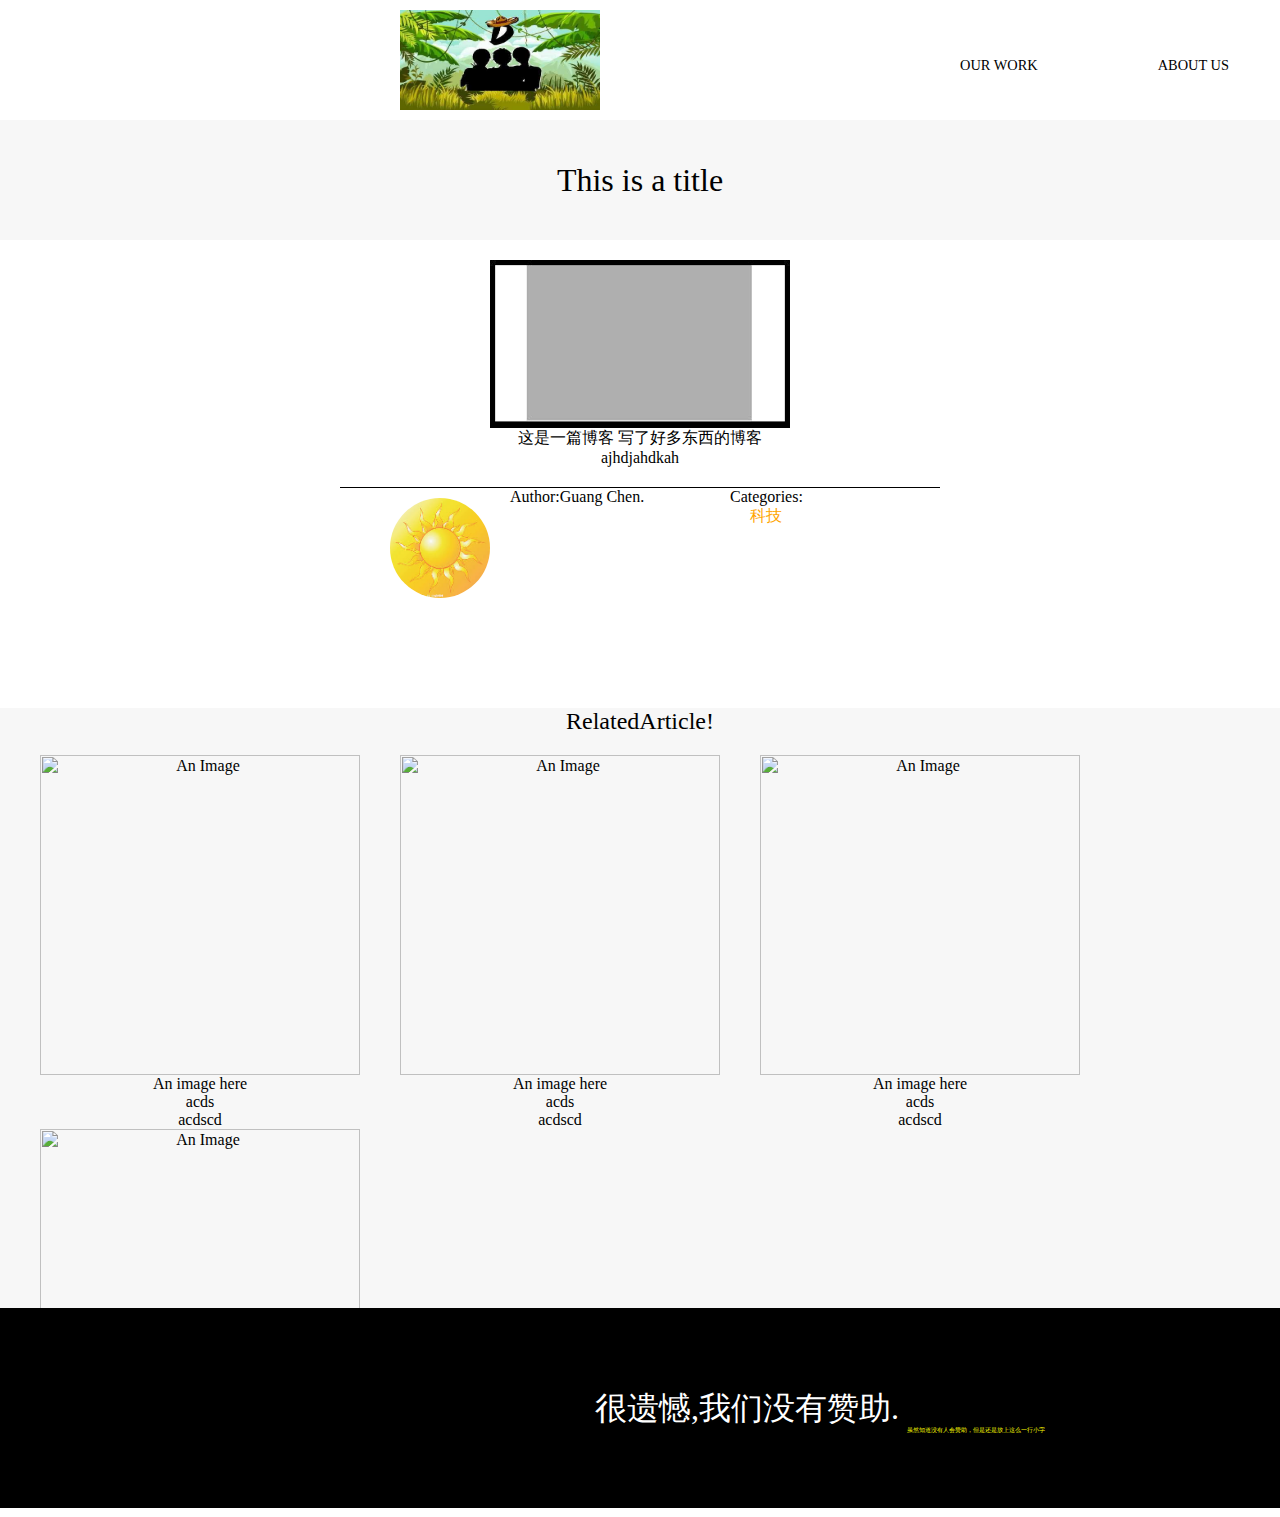
==== page.html @ f691bf3e "First" ====
<html>
  <head>
    <link rel="stylesheet" type="text/css" href="page.css"/>
    <meta charset="utf-8"/>
  </head>
  <body>
    <div id="header">
      <img src="LOGO.jpg" alt="Djungle"/>
      <ul>
        <li><a href="#">OUR WORK</a></li>
        <li><a href="#">ABOUT US</a></li>
        <li><a href="#">JOIN US</a></li>
      </ul>
    </div>
    <div id="title">
      <h1>This is a title</h1>
    </div>
    <div id="main">
      <img src="try.png" id="get"/>
      <article>
        这是一篇博客
        写了好多东西的博客ajhdjahdkah
      </article>
      <center><div id="author">
        <img src="sun.jpg"/>
        <div id="name">
        Author:Guang Chen.
      </div>
      <div id="cate">
        Categories:<a href="#" id="cate">科技</a>
      </div></center>
    </div>
    <div id="relatedArticle">
      <h2>RelatedArticle!</h2>
        <div class="smallBox">
            <img src="https://ss3.bdstatic.com/70cFv8Sh_Q1YnxGkpoWK1HF6hhy/it/u=2429708785,1384064264&fm=21&gp=0.jpg" alt="An Image"/>
            <div class="text">An image here
            </br>acds</br>acdscd</div>
          </div>
        <div class="smallBox">
            <img src="https://ss3.bdstatic.com/70cFv8Sh_Q1YnxGkpoWK1HF6hhy/it/u=2429708785,1384064264&fm=21&gp=0.jpg" alt="An Image"/>
            <div class="text">An image here
            </br>acds</br>acdscd</div>
          </div>
        <div class="smallBox">
            <img src="https://ss3.bdstatic.com/70cFv8Sh_Q1YnxGkpoWK1HF6hhy/it/u=2429708785,1384064264&fm=21&gp=0.jpg" alt="An Image"/>
            <div class="text">An image here
            </br>acds</br>acdscd</div>
          </div>
        <div class="smallBox">
            <img src="https://ss3.bdstatic.com/70cFv8Sh_Q1YnxGkpoWK1HF6hhy/it/u=2429708785,1384064264&fm=21&gp=0.jpg" alt="An Image"/>
            <div class="text">An image here
            </br>acds</br>acdscd</div>
          </div>
    </div>
    <div id="footer"/>
           很遗憾,我们没有赞助.
             <a href="#">虽然知道没有人会赞助，但是还是放上这么一行小字</a>
    </div>
    <script src="page.js"></script>
  </body>
</html>
---- page.css ----
html body{
  width:100%;
  padding:0;
  margin: 0;
}
#header{
  z-index:1000;
  background-color:white;
  position:fixed;
  top:0px;
  left:0px;
  height:120px;
  width:1568px;
}
#header img{
  margin:10px 300px 25px 400px;
  float:left;
  height:100px;
  width:200px;
}
#header ul{
  list-style:none;
}
#header ul li{
  float:left;
  margin:40px 60px 0px;
}
#header ul li a{
  font-size:0.9em;
  font-weight:lighter;
  color:black;
  text-decoration:none;
  transition:color 0.5s;
}
#header ul li a:hover{
  color:orange;
}
#title{
  line-height: 120px;
  text-align: center;
  position: relative;
  top:120px;
  height:120px;
  background-color:rgb(247,247,247);
}
#title h1{
  font-weight: lighter;
}
#main{
  text-align: center;
  position: relative;
  top:120px;
}
#main>img{
  margin:0 auto;
  margin-top:20px;
}
article{
  overflow: auto;
  margin: 0 auto;
}
center{
  margin-top:20px;
}
#author{
  line-height: 200px;
  border-top:0.5px solid black;
  height:200px;
}
#author img{
  border-radius: 50% 50% 50% 50%;
  margin-top: 10px;
  float:left;
  margin-left: 50px;
  width:100px;
  height:100px;
  display: inline-block;
}
#name{
  margin-left: 20px;
  float: left;
  line-height: normal;
  text-align: justify;
  display: inline-block;
  width:200px;
  height:200px;
}
#cate{
  margin-left: 20px;
  float: left;
  line-height: normal;
  text-align: justify;
  display: inline-block;
  width:200px;
  height:200px;
}
#author a{
  display: inline;
  color:orange;
  text-decoration: none;
}
#relatedArticle{
  background-color: rgb(247,247,247);
  text-align:center;
  position:relative;
  top:120px;
  height:600px;
  margin:0 auto;
}
#relatedArticle h2{
  font-weight: lighter;
}
.smallBox{
  margin-left: 40px;
  float: left;
  background-color:rgb(247,247,247);
  width:320px;
  overflow: hidden;
}
.smallBox:hover{
  color:white;
  background-color: orange;
}
.smallBox img{
  display:block;
  width:320px;
  height:320px;
  margin:0 auto;
  overflow: hidden;
}
.smallBox img:hover{
  position: relative;
  width:350px;
  height:350px;
  top:-10px;
  left:-10px;
}
#footer{
  position:relative;
  top:120px;
  display: block;
  font-size:2em;
  line-height: 200px;
  text-align:center;
  color:white;
  background-color: black;
  width:100%;
  height: 200px;
  padding:0;
}
#footer a{
  position:relative;
  top:2em;
  color:yellow;
  text-decoration: none;
  font-size:0.2em;
}
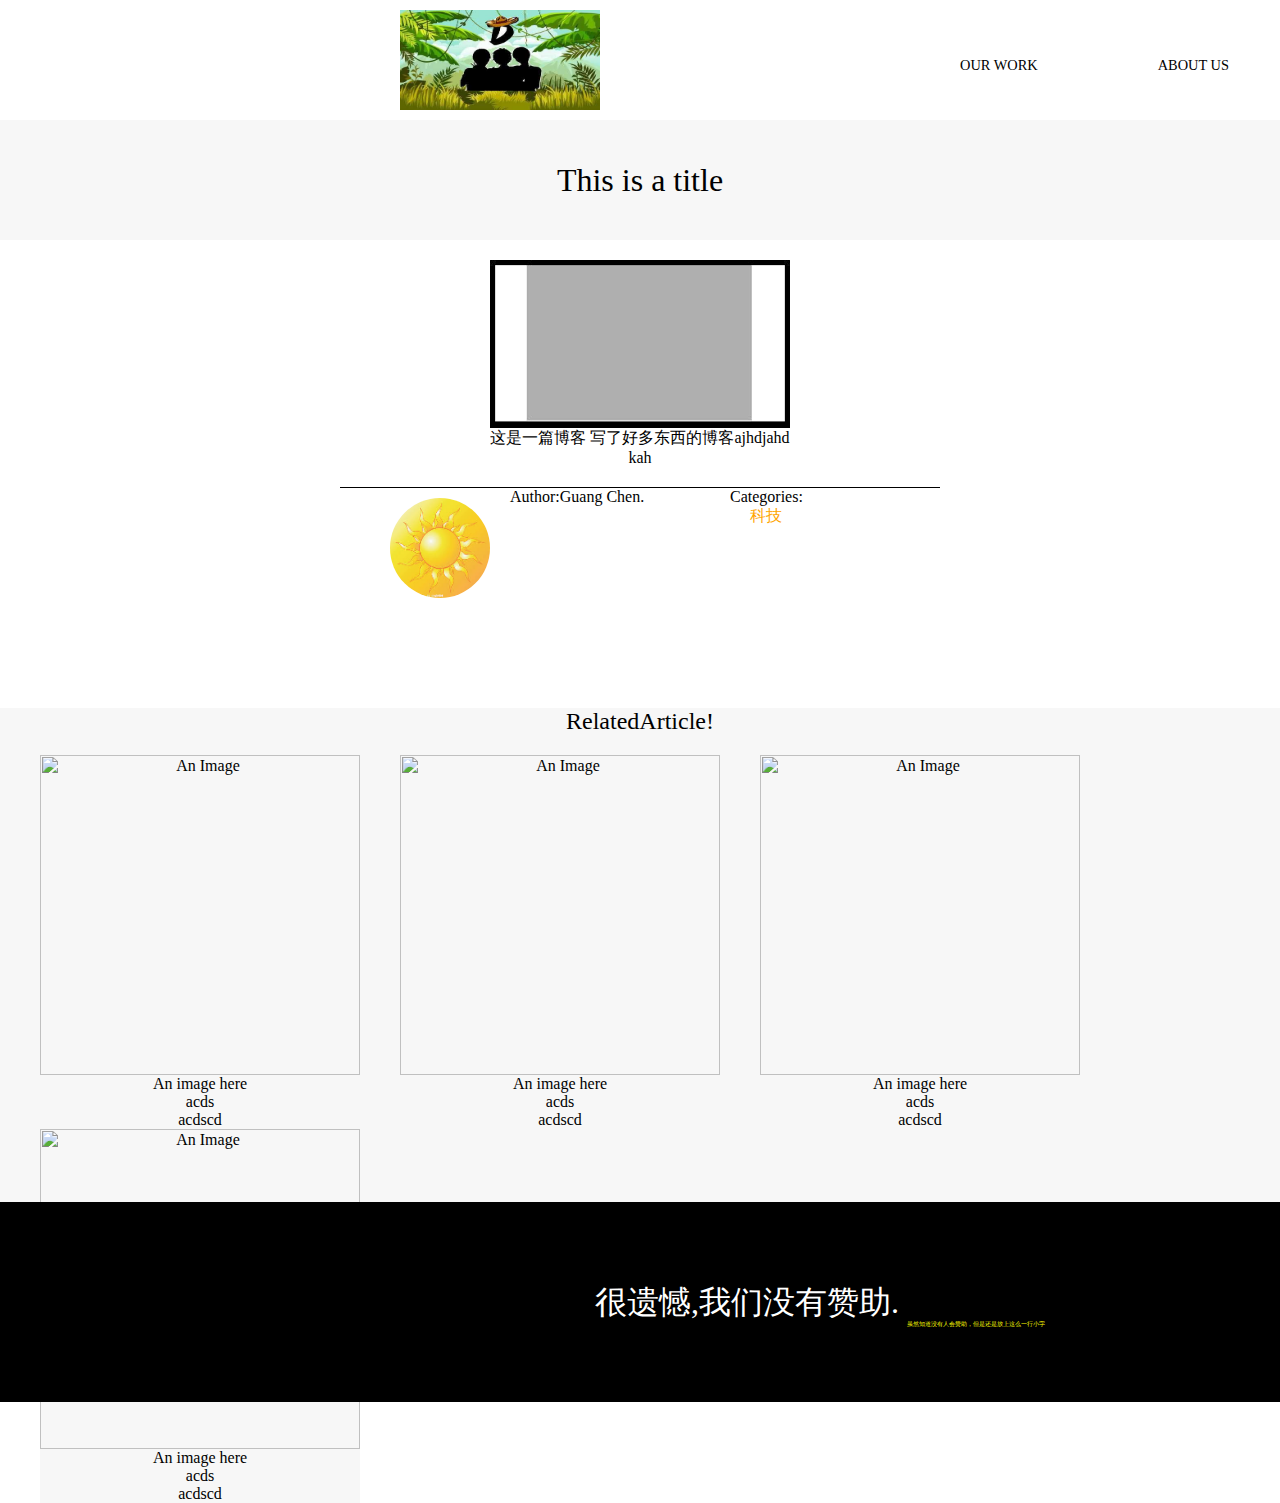
==== commit f46f1a9b: "add some comments and fix a bug" ====
--- a/page.html
+++ b/page.html
@@ -7,32 +7,32 @@
     <div id="header">
       <img src="LOGO.jpg" alt="Djungle"/>
       <ul>
-        <li><a href="#">OUR WORK</a></li>
+        <li><a href="#">OUR WORK</a></li><!--还是导航栏-->
         <li><a href="#">ABOUT US</a></li>
         <li><a href="#">JOIN US</a></li>
       </ul>
     </div>
     <div id="title">
-      <h1>This is a title</h1>
+      <h1>This is a title</h1><!--文章标题-->
     </div>
     <div id="main">
       <img src="try.png" id="get"/>
-      <article>
+      <article><!--文章主体部分-->
         这是一篇博客
         写了好多东西的博客ajhdjahdkah
       </article>
       <center><div id="author">
-        <img src="sun.jpg"/>
+        <img src="sun.jpg"/><!--作者头像-->
         <div id="name">
-        Author:Guang Chen.
+        Author:Guang Chen.<!--作者名-->
       </div>
       <div id="cate">
-        Categories:<a href="#" id="cate">科技</a>
+        Categories:<a href="#" id="cate">科技</a><!--分类-->
       </div></center>
     </div>
     <div id="relatedArticle">
       <h2>RelatedArticle!</h2>
-        <div class="smallBox">
+        <div class="smallBox"><!--与主页的文章块相同-->
             <img src="https://ss3.bdstatic.com/70cFv8Sh_Q1YnxGkpoWK1HF6hhy/it/u=2429708785,1384064264&fm=21&gp=0.jpg" alt="An Image"/>
             <div class="text">An image here
             </br>acds</br>acdscd</div>
@@ -53,7 +53,7 @@
             </br>acds</br>acdscd</div>
           </div>
     </div>
-    <div id="footer"/>
+    <div id="footer"/><!--底部导航栏-->
            很遗憾,我们没有赞助.
              <a href="#">虽然知道没有人会赞助，但是还是放上这么一行小字</a>
     </div>
--- a/page.css
+++ b/page.css
@@ -56,6 +56,7 @@
   margin-top:20px;
 }
 article{
+  word-break: break-all;
   overflow: auto;
   margin: 0 auto;
 }
@@ -104,7 +105,6 @@
   text-align:center;
   position:relative;
   top:120px;
-  height:600px;
   margin:0 auto;
 }
 #relatedArticle h2{
@@ -116,6 +116,7 @@
   background-color:rgb(247,247,247);
   width:320px;
   overflow: hidden;
+  word-break: break-all;
 }
 .smallBox:hover{
   color:white;
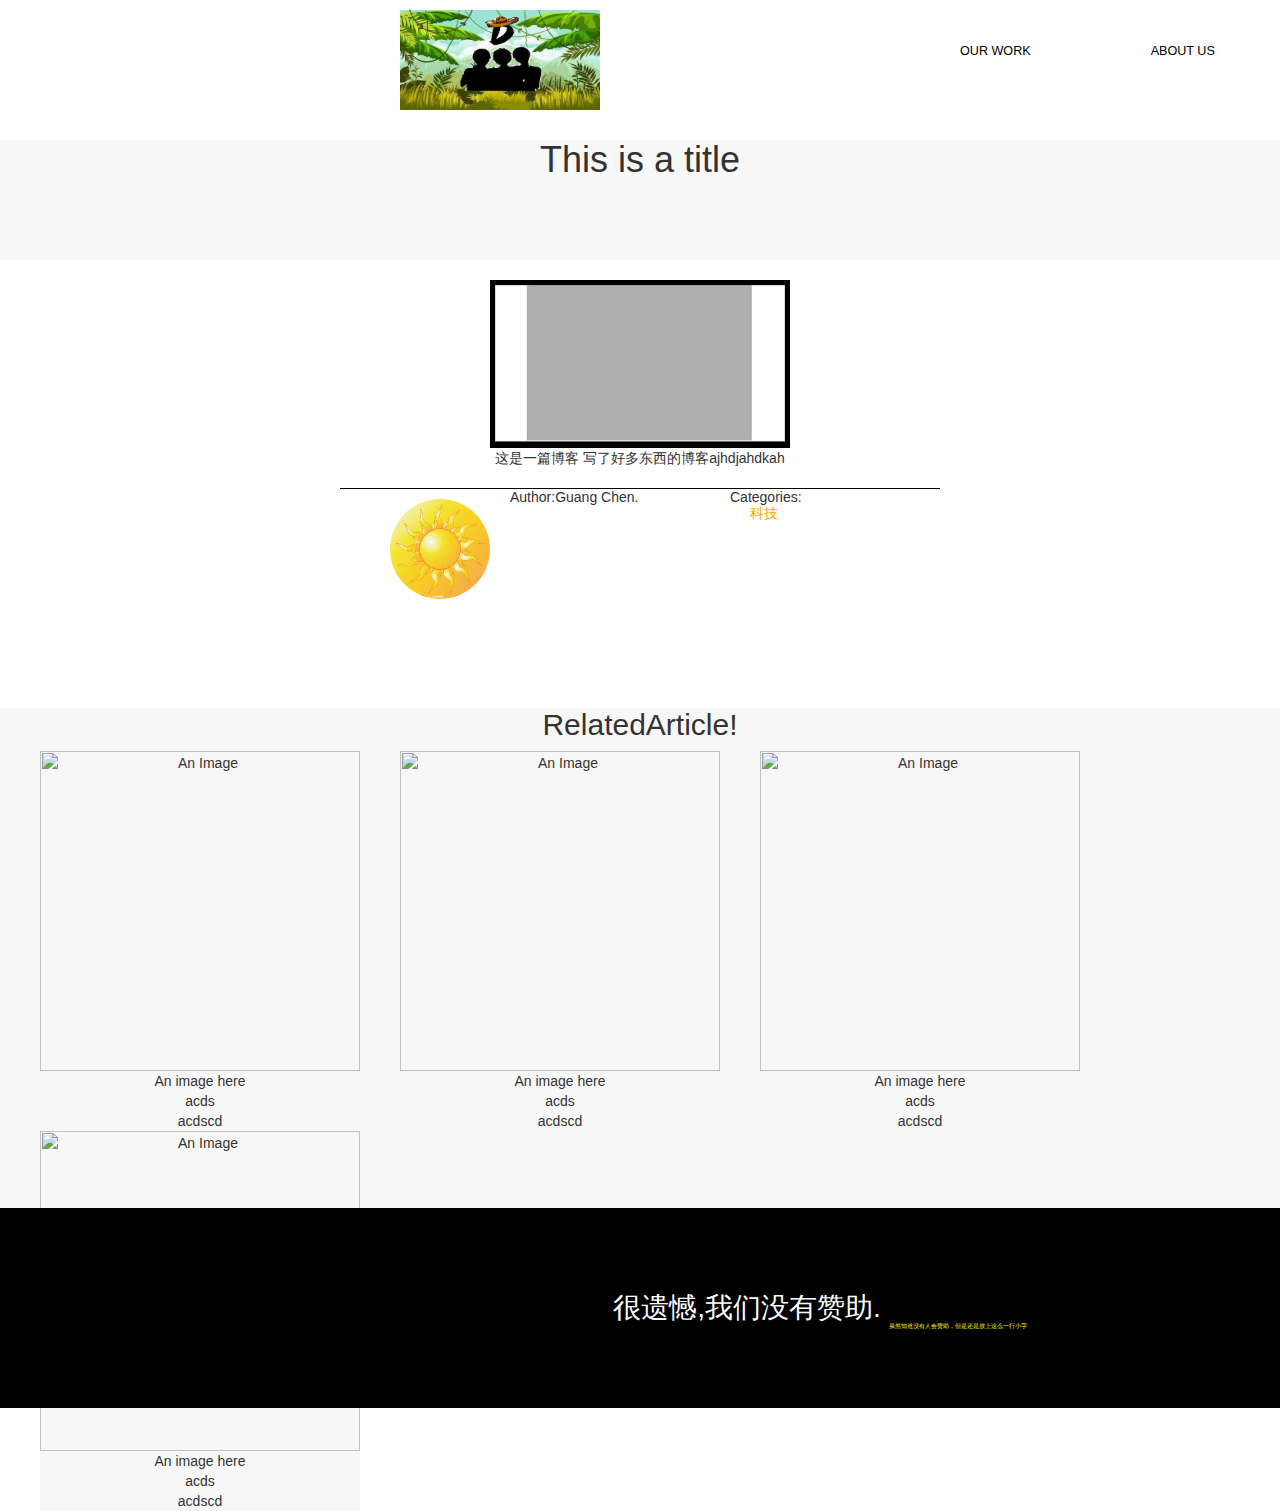
==== commit 425deac9: "change the constructor and fix a bug" ====
--- a/page.html
+++ b/page.html
@@ -1,6 +1,7 @@
 <html>
   <head>
-    <link rel="stylesheet" type="text/css" href="page.css"/>
+    <link rel="stylesheet" type="text/css" href="css/page.css"/>
+    <link rel="stylesheet" type="text/css" href="css/bootstrap.min.css"/>
     <meta charset="utf-8"/>
   </head>
   <body>
@@ -57,6 +58,8 @@
            很遗憾,我们没有赞助.
              <a href="#">虽然知道没有人会赞助，但是还是放上这么一行小字</a>
     </div>
-    <script src="page.js"></script>
+    <script src="js/page.js"></script>
+    <script src="js/bootstrap.min.js"></script>
+    </script>
   </body>
 </html>
--- a/css/page.css
+++ b/css/page.css
@@ -0,0 +1,158 @@
+html body{
+  width:100%;
+  padding:0;
+  margin: 0;
+}
+#header{
+  z-index:1000;
+  background-color:white;
+  position:fixed;
+  top:0px;
+  left:0px;
+  height:120px;
+  width:1568px;
+}
+#header img{
+  margin:10px 300px 25px 400px;
+  float:left;
+  height:100px;
+  width:200px;
+}
+#header ul{
+  list-style:none;
+}
+#header ul li{
+  float:left;
+  margin:40px 60px 0px;
+}
+#header ul li a{
+  font-size:0.9em;
+  font-weight:lighter;
+  color:black;
+  text-decoration:none;
+  transition:color 0.5s;
+}
+#header ul li a:hover{
+  color:orange;
+}
+#title{
+  line-height: 120px;
+  text-align: center;
+  position: relative;
+  top:120px;
+  height:120px;
+  background-color:rgb(247,247,247);
+}
+#title h1{
+  font-weight: lighter;
+}
+#main{
+  text-align: center;
+  position: relative;
+  top:120px;
+}
+#main>img{
+  margin:0 auto;
+  margin-top:20px;
+}
+article{
+  word-break: break-all;
+  overflow: auto;
+  margin: 0 auto;
+}
+center{
+  margin-top:20px;
+}
+#author{
+  line-height: 200px;
+  border-top:0.5px solid black;
+  height:200px;
+}
+#author img{
+  border-radius: 50% 50% 50% 50%;
+  margin-top: 10px;
+  float:left;
+  margin-left: 50px;
+  width:100px;
+  height:100px;
+  display: inline-block;
+}
+#name{
+  margin-left: 20px;
+  float: left;
+  line-height: normal;
+  text-align: justify;
+  display: inline-block;
+  width:200px;
+  height:200px;
+}
+#cate{
+  margin-left: 20px;
+  float: left;
+  line-height: normal;
+  text-align: justify;
+  display: inline-block;
+  width:200px;
+  height:200px;
+}
+#author a{
+  display: inline;
+  color:orange;
+  text-decoration: none;
+}
+#relatedArticle{
+  background-color: rgb(247,247,247);
+  text-align:center;
+  position:relative;
+  top:120px;
+  margin:0 auto;
+}
+#relatedArticle h2{
+  font-weight: lighter;
+}
+.smallBox{
+  margin-left: 40px;
+  float: left;
+  background-color:rgb(247,247,247);
+  width:320px;
+  overflow: hidden;
+  word-break: break-all;
+}
+.smallBox:hover{
+  color:white;
+  background-color: orange;
+}
+.smallBox img{
+  display:block;
+  width:320px;
+  height:320px;
+  margin:0 auto;
+  overflow: hidden;
+}
+.smallBox img:hover{
+  position: relative;
+  width:350px;
+  height:350px;
+  top:-10px;
+  left:-10px;
+}
+#footer{
+  position:relative;
+  top:120px;
+  display: block;
+  font-size:2em;
+  line-height: 200px;
+  text-align:center;
+  color:white;
+  background-color: black;
+  width:100%;
+  height: 200px;
+  padding:0;
+}
+#footer a{
+  position:relative;
+  top:2em;
+  color:yellow;
+  text-decoration: none;
+  font-size:0.2em;
+}
